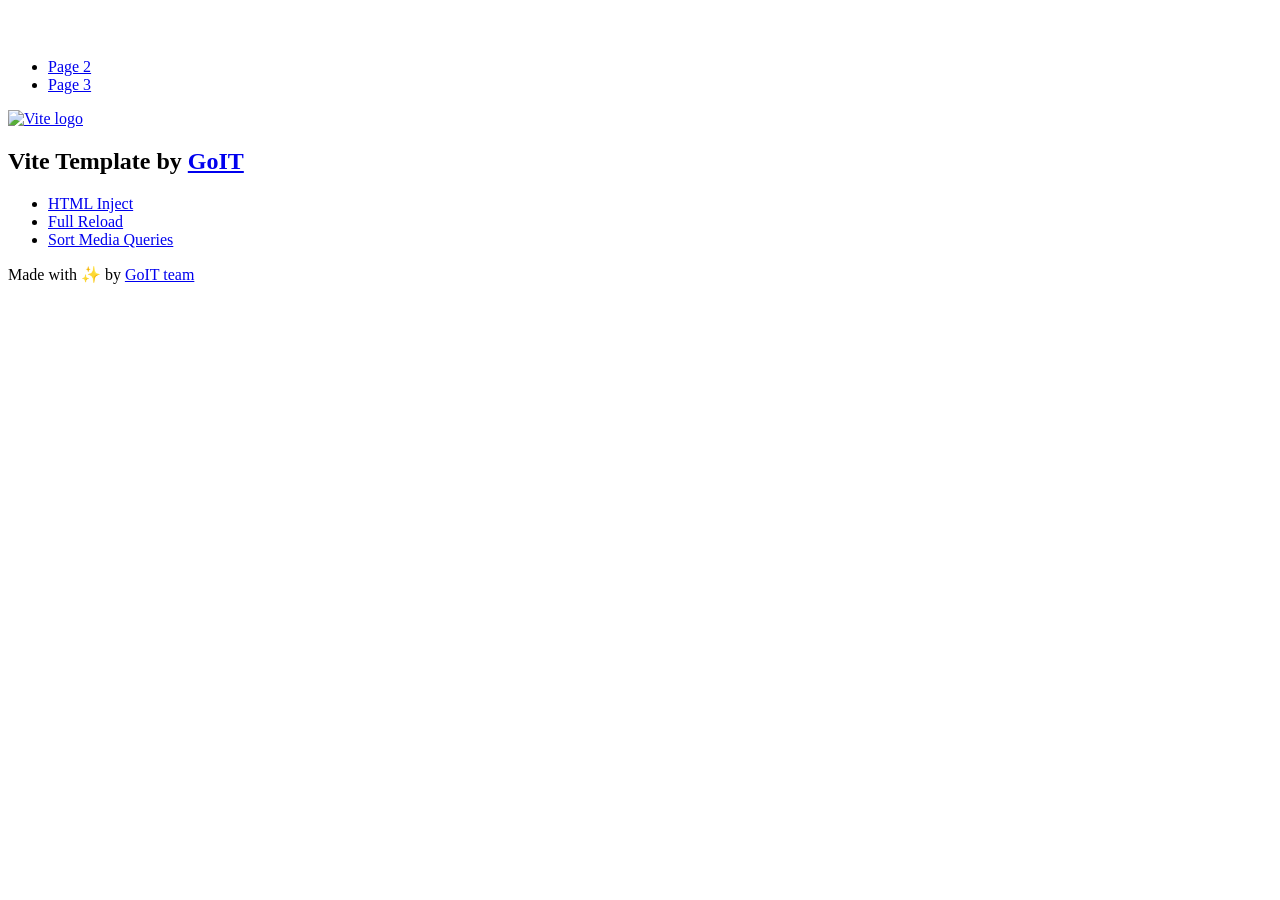
==== index.html @ 62f72f9c "Deploying to gh-pages from @ ArdaTinmaz/goit-js-hw-09@ccede008c966a5945d5b88d106a17622d08cab1b 🚀" ====
<!DOCTYPE html>
<html lang="en">
  <head>
    <meta charset="UTF-8" />
    <link rel="icon" type="image/svg+xml" href="/goit-js-hw-09/favicon.svg" />
    <meta name="viewport" content="width=device-width, initial-scale=1.0" />
    <title>Vanilla App Template</title>
    <script type="module" crossorigin src="/goit-js-hw-09/assets/styles-C-pZQAcI.js"></script>
    <link rel="stylesheet" crossorigin href="/goit-js-hw-09/assets/styles-BVVlBK0u.css">
  </head>
  <body>
    <header class="header">
  <div class="container">
    <nav class="nav">
      <a class="nav-logo" href="./index.html" aria-label="Site logo">
        <svg class="nav-logo-icon" width="100" height="30">
          <use href="/goit-js-hw-09/assets/sprite-E8vg0sBb.svg#logo"></use>
        </svg>
      </a>
      <ul class="nav-list">
        <li class="nav-item">
          <a class="nav-link {=$highlight-act}" href="./1-gallery.html">Page 2</a>
        </li>
        <li class="nav-item">
          <a class="nav-link {=$highlight-curr}" href="./2-form.html">Page 3</a>
        </li>
      </ul>
    </nav>
  </div>
</header>


    <main>
      <!-- Loads the specified .html file -->
      <section class="vite-promo">
  <div class="container">
    <div class="vite-promo-thumb">
      <a
        class="vite-promo-link"
        href="https://vitejs.dev/"
        target="_blank"
        rel="noopener noreferrer"
        aria-label="Link to Vite official website"
        title="Vite.js  build tool"
      >
        <!-- Path to images as from index.html file -->
        <img
          class="pic"
          src="/goit-js-hw-09/assets/vite-logo-9o_aqrTe.png"
          alt="Vite logo"
          width="640"
          height="640"
        />
      </a>
    </div>
    <h1 class="main-title">
      <span class="main-title-gradient">Vite</span>
      Template by
      <a
        class="main-title-link"
        href="https://github.com/goitacademy/vanilla-app-template"
        target="_blank"
        rel="noopener noreferrer"
      >
        GoIT
      </a>
    </h1>
  </div>
</section>

      <article class="badges">
  <div class="container">
    <ul class="badges-list">
      <li class="badges-item">
        <a
          class="badges-link"
          href="https://www.npmjs.com/package/vite-plugin-html-inject"
          target="_blank"
          rel="noopener noreferrer"
        >
          HTML Inject
        </a>
      </li>
      <li class="badges-item">
        <a
          class="badges-link"
          href="https://www.npmjs.com/package/vite-plugin-full-reload"
          target="_blank"
          rel="noopener noreferrer"
        >
          Full Reload
        </a>
      </li>
      <li class="badges-item">
        <a
          class="badges-link"
          href="https://www.npmjs.com/package/postcss-sort-media-queries"
          target="_blank"
          rel="noopener noreferrer"
        >
          Sort Media Queries
        </a>
      </li>
    </ul>
  </div>
</article>

    </main>

    <footer class="footer">
  <div class="container">
    <p class="footer-desc">
      Made with ✨ by
      <a
        class="footer-link"
        href="https://goit.global/ua/"
        target="_blank"
        rel="noopener noreferrer"
      >
        GoIT team
      </a>
    </p>
  </div>
</footer>


  </body>
</html>
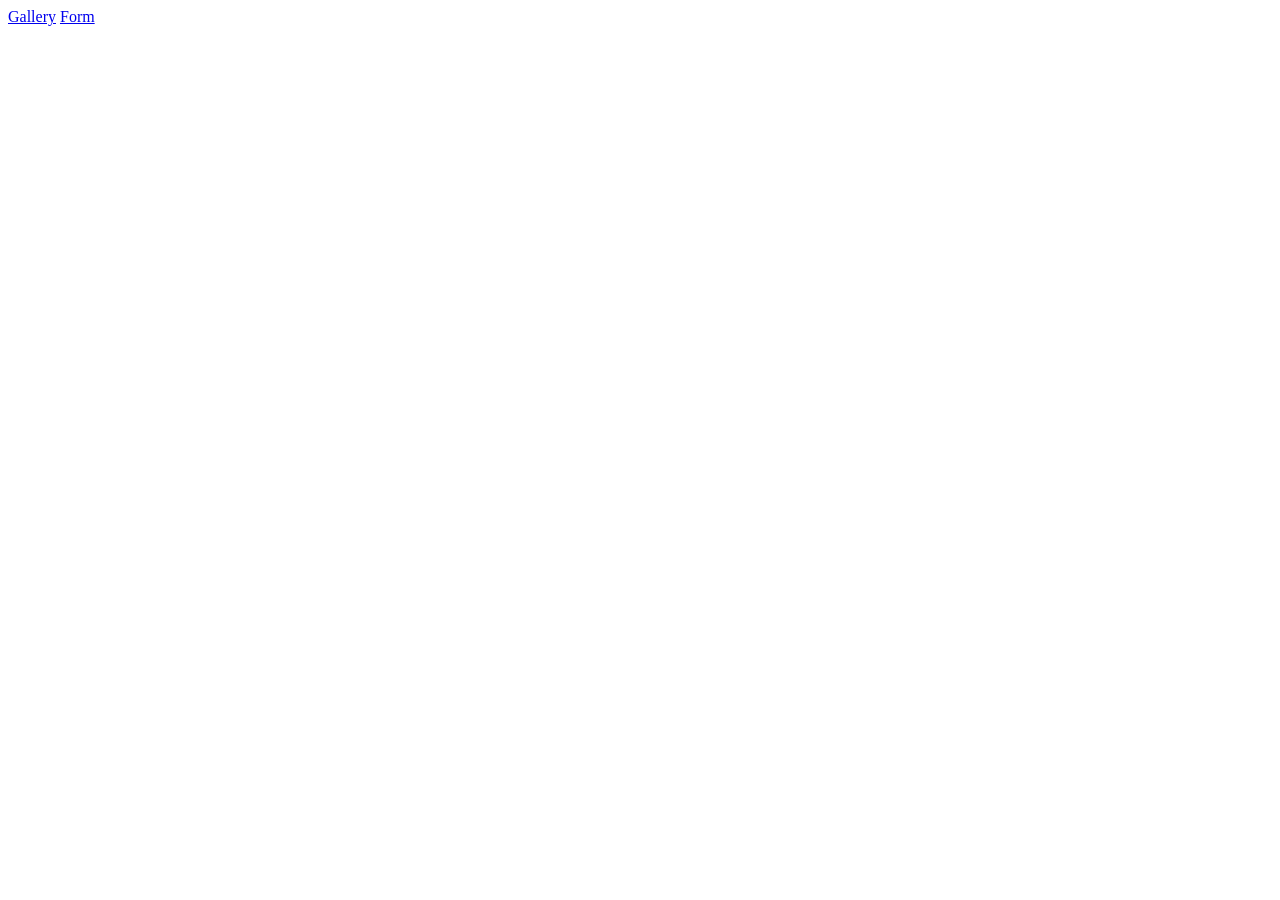
==== commit a76fba00: "Deploying to gh-pages from @ ArdaTinmaz/goit-js-hw-09@8b86765446019a6329f61a4b597b726b22458313 🚀" ====
--- a/index.html
+++ b/index.html
@@ -5,124 +5,14 @@
     <link rel="icon" type="image/svg+xml" href="/goit-js-hw-09/favicon.svg" />
     <meta name="viewport" content="width=device-width, initial-scale=1.0" />
     <title>Vanilla App Template</title>
-    <script type="module" crossorigin src="/goit-js-hw-09/assets/styles-C-pZQAcI.js"></script>
-    <link rel="stylesheet" crossorigin href="/goit-js-hw-09/assets/styles-BVVlBK0u.css">
+    <link rel="stylesheet" crossorigin href="/goit-js-hw-09/assets/styles-D32aPDKE.css">
   </head>
-  <body>
-    <header class="header">
-  <div class="container">
-    <nav class="nav">
-      <a class="nav-logo" href="./index.html" aria-label="Site logo">
-        <svg class="nav-logo-icon" width="100" height="30">
-          <use href="/goit-js-hw-09/assets/sprite-E8vg0sBb.svg#logo"></use>
-        </svg>
-      </a>
-      <ul class="nav-list">
-        <li class="nav-item">
-          <a class="nav-link {=$highlight-act}" href="./1-gallery.html">Page 2</a>
-        </li>
-        <li class="nav-item">
-          <a class="nav-link {=$highlight-curr}" href="./2-form.html">Page 3</a>
-        </li>
-      </ul>
-    </nav>
-  </div>
-</header>
-
-
-    <main>
-      <!-- Loads the specified .html file -->
-      <section class="vite-promo">
-  <div class="container">
-    <div class="vite-promo-thumb">
-      <a
-        class="vite-promo-link"
-        href="https://vitejs.dev/"
-        target="_blank"
-        rel="noopener noreferrer"
-        aria-label="Link to Vite official website"
-        title="Vite.js  build tool"
-      >
-        <!-- Path to images as from index.html file -->
-        <img
-          class="pic"
-          src="/goit-js-hw-09/assets/vite-logo-9o_aqrTe.png"
-          alt="Vite logo"
-          width="640"
-          height="640"
-        />
-      </a>
+  <body >
+    <div class="background-container">
+      <div class="main-container">
+        <a href="./1-gallery.html">Gallery</a>
+        <a href="./2-form.html">Form</a>
+      </div>
     </div>
-    <h1 class="main-title">
-      <span class="main-title-gradient">Vite</span>
-      Template by
-      <a
-        class="main-title-link"
-        href="https://github.com/goitacademy/vanilla-app-template"
-        target="_blank"
-        rel="noopener noreferrer"
-      >
-        GoIT
-      </a>
-    </h1>
-  </div>
-</section>
-
-      <article class="badges">
-  <div class="container">
-    <ul class="badges-list">
-      <li class="badges-item">
-        <a
-          class="badges-link"
-          href="https://www.npmjs.com/package/vite-plugin-html-inject"
-          target="_blank"
-          rel="noopener noreferrer"
-        >
-          HTML Inject
-        </a>
-      </li>
-      <li class="badges-item">
-        <a
-          class="badges-link"
-          href="https://www.npmjs.com/package/vite-plugin-full-reload"
-          target="_blank"
-          rel="noopener noreferrer"
-        >
-          Full Reload
-        </a>
-      </li>
-      <li class="badges-item">
-        <a
-          class="badges-link"
-          href="https://www.npmjs.com/package/postcss-sort-media-queries"
-          target="_blank"
-          rel="noopener noreferrer"
-        >
-          Sort Media Queries
-        </a>
-      </li>
-    </ul>
-  </div>
-</article>
-
-    </main>
-
-    <footer class="footer">
-  <div class="container">
-    <p class="footer-desc">
-      Made with ✨ by
-      <a
-        class="footer-link"
-        href="https://goit.global/ua/"
-        target="_blank"
-        rel="noopener noreferrer"
-      >
-        GoIT team
-      </a>
-    </p>
-  </div>
-</footer>
-
-
   </body>
 </html>
